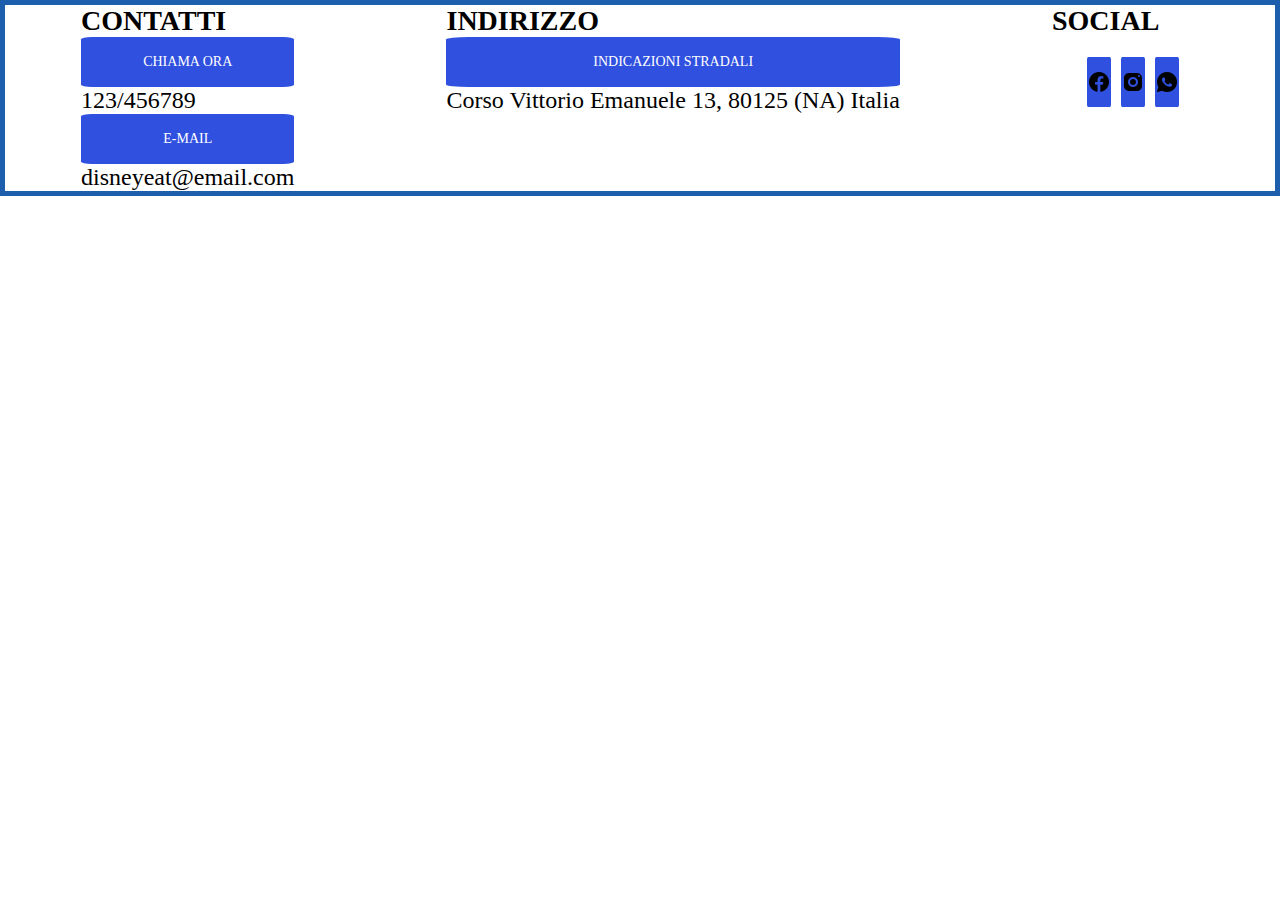
==== index.html @ 07fa186e "modifica link social" ====
<!DOCTYPE html>
<html lang="en">

<head>
    <meta charset="UTF-8">
    <meta http-equiv="X-UA-Compatible" content="IE=edge">
    <meta name="viewport" content="width=device-width, initial-scale=1.0">
    <title>Da Mickey</title>
    <link rel="icon" href="mickey-mouse-23-32.ico" />
    <link rel="stylesheet" href="indexstyle.css">
</head>

<body>
    <header>

    </header>
    <aside>

    </aside>
    <main>

    </main>
    <footer>
        <div class="contatti">
            <h1>CONTATTI</h1>
            <a href="#">CHIAMA ORA</a>
            <p>123/456789</p>
            <a href="#">E-MAIL</a>
            <p>disneyeat@email.com</p>
        </div>
        <div class="indirizzo">
            <h1>INDIRIZZO</h1>
            <a href="#">INDICAZIONI STRADALI</a>
            <p>Corso Vittorio Emanuele 13, 80125 (NA) Italia</p>
        </div>

        <div>
            <h1>SOCIAL</h1>
            <figure>
                <a href="#"><img src="ico.social/facebook.png" alt="facebook-icona"></a>
                <a href="#"><img src="ico.social/instagram.png" alt="instagram-icona"></a>
                <a href="#"><img src="ico.social/whatsapp.png" alt="whatsapp-icona"></a>
            </figure>
        </div>
    </footer>
</body>

</html>
---- indexstyle.css ----
* {
    margin: 0;
    border: 0;
    box-sizing: border-box;
}

body{
    display: flex;
    flex-direction: column;
}

footer {
    order:4;
    border: 5px solid rgb(29, 94, 173);
    display: flex;
    justify-content: space-around;
    font-size: 14px;
}

ul {
    list-style-type: none;
}

a {
    text-decoration: none;
    align-items: center;
    background-color: rgb(48, 80, 223);
    color: white;
    display: flex;
    justify-content: space-around;
    height: 50px;
    border-radius: 5%;
}

a:hover {
    background-color: rgb(16, 42, 160);
}

p {
    font-size: 24px;
    
}

figure {
    padding: 20px;
    margin-left: 15px;
    display: flex;
    justify-content: center;
    gap: 10px;
}

figure:hover {
    background-color: rgb(48, 80, 223);
    border-radius: 5px;
}
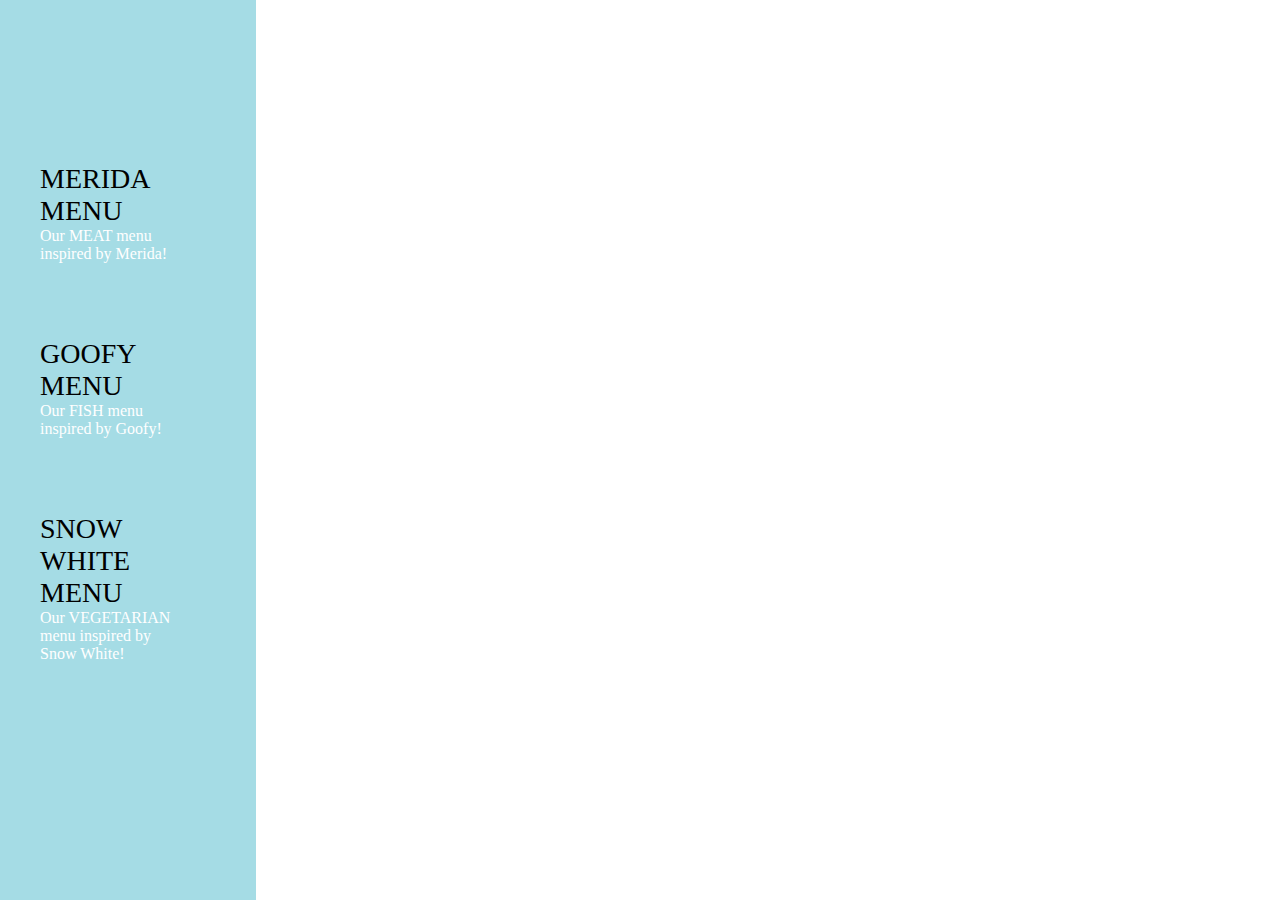
==== commit 6e234cbd: "modify stylesheet name" ====
--- a/index.html
+++ b/index.html
@@ -1,48 +1,29 @@
 <!DOCTYPE html>
 <html lang="en">
+    <head>
+        <meta charset="UTF-8">
+        <meta http-equiv="X-UA-Compatible" content="IE=edge">
+        <meta name="viewport" content="width=device-width, initial-scale=1.0">
+        <title>Da Mickey</title>
+        <link rel="icon" href="mickey-mouse-23-32.ico"/>
+        <link rel="stylesheet" href="indexstyle.css">
+    </head>
+    <body>
+        <header>
 
-<head>
-    <meta charset="UTF-8">
-    <meta http-equiv="X-UA-Compatible" content="IE=edge">
-    <meta name="viewport" content="width=device-width, initial-scale=1.0">
-    <title>Da Mickey</title>
-    <link rel="icon" href="mickey-mouse-23-32.ico" />
-    <link rel="stylesheet" href="indexstyle.css">
-</head>
+        </header>
+        <aside id="sidebar">
+            <ul class="ul-sidebar">
+                <li><a href="#">MERIDA MENU</a> <p class="desc">Our MEAT menu inspired by Merida!</p> </li>
+                <li><a href="#">GOOFY MENU</a> <p class="desc">Our FISH menu inspired by Goofy!</p> </li>
+                <li><a href="#">SNOW WHITE MENU</a> <p class="desc">Our VEGETARIAN menu inspired by Snow White!</p> </li>
+            </ul>
+        </aside>
+        <main>
 
-<body>
-    <header>
-
-    </header>
-    <aside>
-
-    </aside>
-    <main>
-
-    </main>
-    <footer>
-        <div class="contatti">
-            <h1>CONTATTI</h1>
-            <a href="#">CHIAMA ORA</a>
-            <p>123/456789</p>
-            <a href="#">E-MAIL</a>
-            <p>disneyeat@email.com</p>
-        </div>
-        <div class="indirizzo">
-            <h1>INDIRIZZO</h1>
-            <a href="#">INDICAZIONI STRADALI</a>
-            <p>Corso Vittorio Emanuele 13, 80125 (NA) Italia</p>
-        </div>
-
-        <div>
-            <h1>SOCIAL</h1>
-            <figure>
-                <a href="#"><img src="ico.social/facebook.png" alt="facebook-icona"></a>
-                <a href="#"><img src="ico.social/instagram.png" alt="instagram-icona"></a>
-                <a href="#"><img src="ico.social/whatsapp.png" alt="whatsapp-icona"></a>
-            </figure>
-        </div>
-    </footer>
-</body>
-
+        </main>
+        <footer>
+            
+        </footer>
+    </body>
 </html>--- a/indexstyle.css
+++ b/indexstyle.css
@@ -3,53 +3,36 @@
     border: 0;
     box-sizing: border-box;
 }
-
-body{
+#sidebar {
     display: flex;
-    flex-direction: column;
+    align-items: center;
+    justify-content: center;
+    margin: 0;
+    padding: 0;
+    width: 20%;
+    background-color: #A5DCE5;
+    height: 100vh;
+    flex: 1;
+}
+ul{
+    list-style: none;
+}
+.ul-sidebar > li > a{
+    text-decoration: none;
+    color: black;
+    display: inline-block;
+    font-size: 28px;
+    
+}
+.ul-sidebar > li > a:hover{
+    color:white;
+    transition: 300ms;
+}
+.ul-sidebar > li{
+    margin: 0 75px 75px 0; 
+}
+.desc{
+    color: white;
 }
 
-footer {
-    order:4;
-    border: 5px solid rgb(29, 94, 173);
-    display: flex;
-    justify-content: space-around;
-    font-size: 14px;
-}
 
-ul {
-    list-style-type: none;
-}
-
-a {
-    text-decoration: none;
-    align-items: center;
-    background-color: rgb(48, 80, 223);
-    color: white;
-    display: flex;
-    justify-content: space-around;
-    height: 50px;
-    border-radius: 5%;
-}
-
-a:hover {
-    background-color: rgb(16, 42, 160);
-}
-
-p {
-    font-size: 24px;
-    
-}
-
-figure {
-    padding: 20px;
-    margin-left: 15px;
-    display: flex;
-    justify-content: center;
-    gap: 10px;
-}
-
-figure:hover {
-    background-color: rgb(48, 80, 223);
-    border-radius: 5px;
-}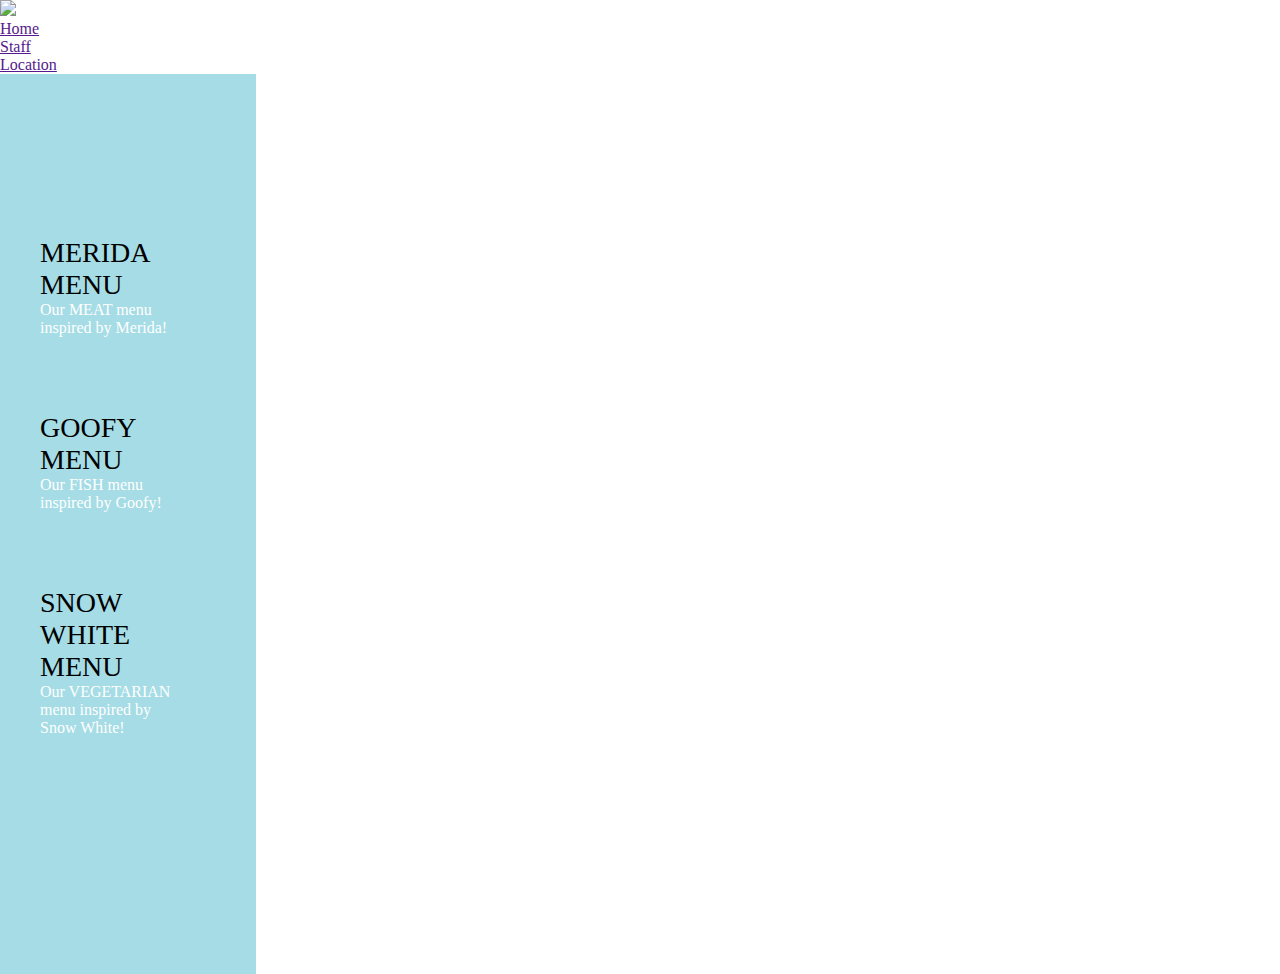
==== commit 2ddbc131: "Merge branch 'develop' into header" ====
--- a/index.html
+++ b/index.html
@@ -6,11 +6,16 @@
         <meta name="viewport" content="width=device-width, initial-scale=1.0">
         <title>Da Mickey</title>
         <link rel="icon" href="mickey-mouse-23-32.ico"/>
-        <link rel="stylesheet" href="indexstyle.css">
+        <link rel="stylesheet" href="indexstyle.css"/>
     </head>
     <body>
         <header>
-
+            <div class="mickey_mouse_image"><a href="index.html"><img src="https://upload.wikimedia.org/wikipedia/commons/c/c2/Mickey_Mouse_%282013_TV_series%29_logo.png"/></a></div>
+            <nav>
+                <div><a href="">Home</a></div>
+                <div><a href="">Staff</a></div>
+                <div><a href="">Location</a></div>
+            </nav>
         </header>
         <aside id="sidebar">
             <ul class="ul-sidebar">
@@ -23,7 +28,7 @@
 
         </main>
         <footer>
-            
+
         </footer>
     </body>
 </html>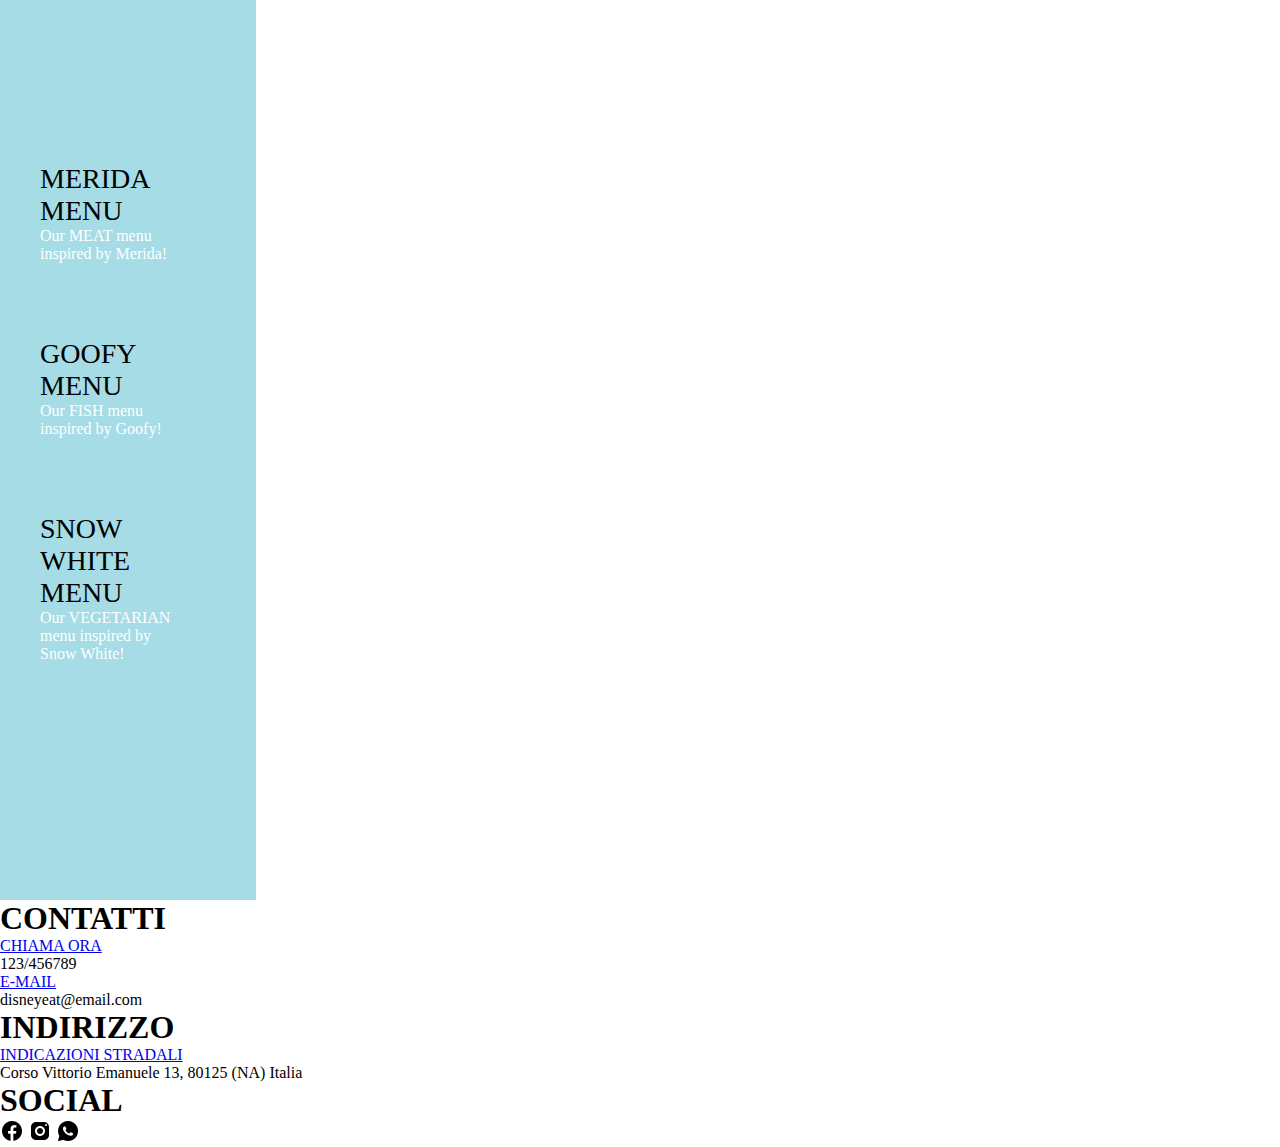
==== commit 2cd18b39: "Merge branch 'develop' into footer3" ====
--- a/index.html
+++ b/index.html
@@ -1,34 +1,50 @@
 <!DOCTYPE html>
 <html lang="en">
-    <head>
-        <meta charset="UTF-8">
-        <meta http-equiv="X-UA-Compatible" content="IE=edge">
-        <meta name="viewport" content="width=device-width, initial-scale=1.0">
-        <title>Da Mickey</title>
-        <link rel="icon" href="mickey-mouse-23-32.ico"/>
-        <link rel="stylesheet" href="indexstyle.css"/>
-    </head>
-    <body>
-        <header>
-            <div class="mickey_mouse_image"><a href="index.html"><img src="https://upload.wikimedia.org/wikipedia/commons/c/c2/Mickey_Mouse_%282013_TV_series%29_logo.png"/></a></div>
-            <nav>
-                <div><a href="">Home</a></div>
-                <div><a href="">Staff</a></div>
-                <div><a href="">Location</a></div>
-            </nav>
-        </header>
+<head>
+    <meta charset="UTF-8">
+    <meta http-equiv="X-UA-Compatible" content="IE=edge">
+    <meta name="viewport" content="width=device-width, initial-scale=1.0">
+    <title>Da Mickey</title>
+    <link rel="icon" href="mickey-mouse-23-32.ico" />
+    <link rel="stylesheet" href="indexstyle.css">
+</head>
+<body>
+    <header>
+
+    </header>
+    <aside>
         <aside id="sidebar">
             <ul class="ul-sidebar">
                 <li><a href="#">MERIDA MENU</a> <p class="desc">Our MEAT menu inspired by Merida!</p> </li>
                 <li><a href="#">GOOFY MENU</a> <p class="desc">Our FISH menu inspired by Goofy!</p> </li>
                 <li><a href="#">SNOW WHITE MENU</a> <p class="desc">Our VEGETARIAN menu inspired by Snow White!</p> </li>
             </ul>
-        </aside>
-        <main>
+    </aside>
+    <main>
 
-        </main>
-        <footer>
+    </main>
+    <footer>
+        <div class="contatti">
+            <h1>CONTATTI</h1>
+            <a href="#">CHIAMA ORA</a>
+            <p>123/456789</p>
+            <a href="#">E-MAIL</a>
+            <p>disneyeat@email.com</p>
+        </div>
+        <div class="indirizzo">
+            <h1>INDIRIZZO</h1>
+            <a href="#">INDICAZIONI STRADALI</a>
+            <p>Corso Vittorio Emanuele 13, 80125 (NA) Italia</p>
+        </div>
 
-        </footer>
-    </body>
+        <div>
+            <h1>SOCIAL</h1>
+            <figure>
+                <a href="#"><img src="ico.social/facebook.png" alt="facebook-icona"></a>
+                <a href="#"><img src="ico.social/instagram.png" alt="instagram-icona"></a>
+                <a href="#"><img src="ico.social/whatsapp.png" alt="whatsapp-icona"></a>
+            </figure>
+        </div>
+    </footer>
+  </body>
 </html>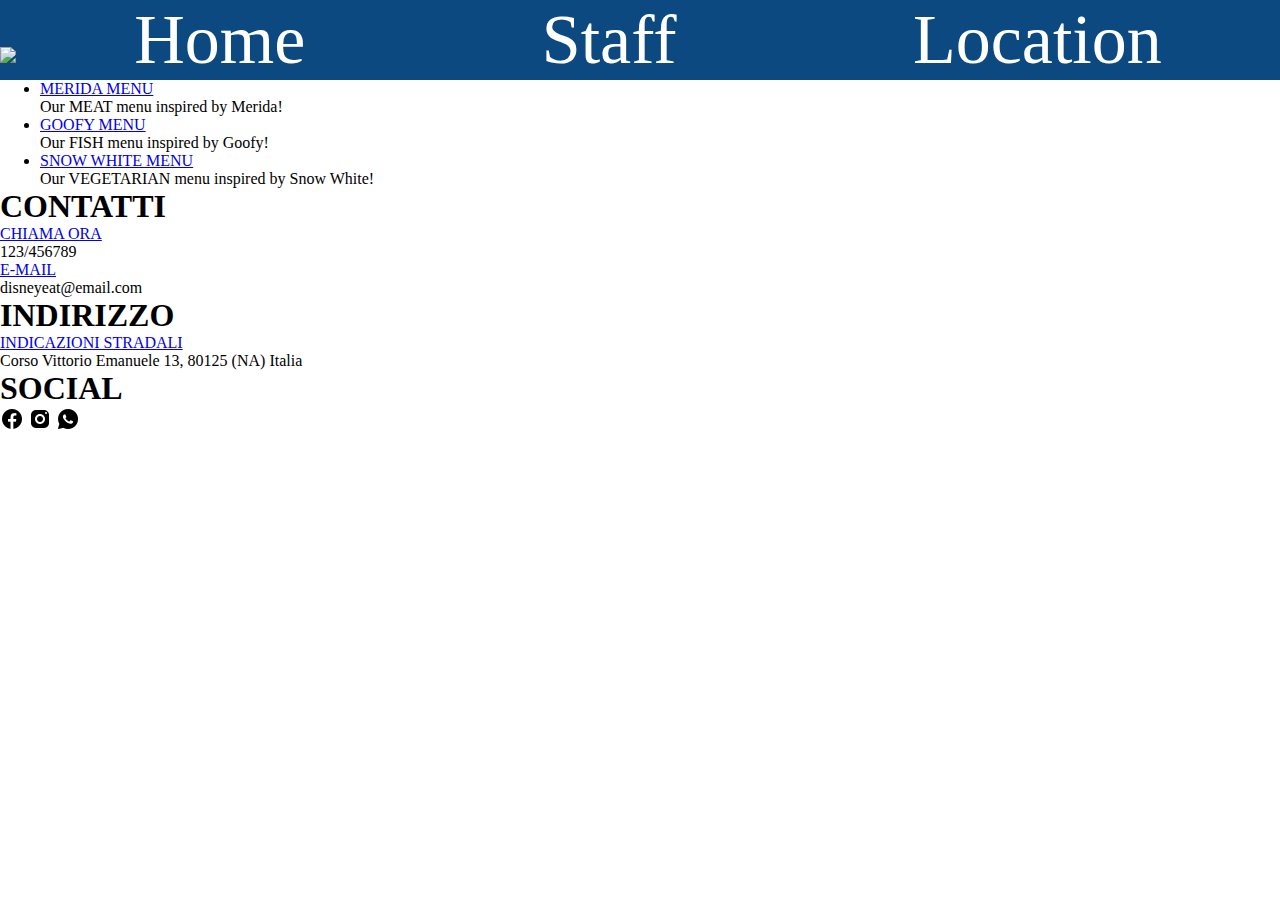
==== commit 6363312f: "Merge branch 'develop' into header" ====
--- a/index.html
+++ b/index.html
@@ -1,18 +1,22 @@
 <!DOCTYPE html>
 <html lang="en">
-<head>
-    <meta charset="UTF-8">
-    <meta http-equiv="X-UA-Compatible" content="IE=edge">
-    <meta name="viewport" content="width=device-width, initial-scale=1.0">
-    <title>Da Mickey</title>
-    <link rel="icon" href="mickey-mouse-23-32.ico" />
-    <link rel="stylesheet" href="indexstyle.css">
-</head>
-<body>
-    <header>
-
-    </header>
-    <aside>
+    <head>
+        <meta charset="UTF-8">
+        <meta http-equiv="X-UA-Compatible" content="IE=edge">
+        <meta name="viewport" content="width=device-width, initial-scale=1.0">
+        <title>Da Mickey</title>
+        <link rel="icon" href="mickey-mouse-23-32.ico"/>
+        <link rel="stylesheet" href="indexstyle.css"/>
+    </head>
+    <body>
+        <header>
+            <div class="mickey_mouse_image"><a href="index.html"><img src="https://upload.wikimedia.org/wikipedia/commons/c/c2/Mickey_Mouse_%282013_TV_series%29_logo.png"/></a></div>
+            <nav>
+                <div><a href="">Home</a></div>
+                <div><a href="">Staff</a></div>
+                <div><a href="">Location</a></div>
+            </nav>
+        </header>
         <aside id="sidebar">
             <ul class="ul-sidebar">
                 <li><a href="#">MERIDA MENU</a> <p class="desc">Our MEAT menu inspired by Merida!</p> </li>
@@ -21,7 +25,6 @@
             </ul>
     </aside>
     <main>
-
     </main>
     <footer>
         <div class="contatti">
--- a/indexstyle.css
+++ b/indexstyle.css
@@ -3,36 +3,75 @@
     border: 0;
     box-sizing: border-box;
 }
-#sidebar {
+
+header {
     display: flex;
     align-items: center;
-    justify-content: center;
-    margin: 0;
-    padding: 0;
-    width: 20%;
-    background-color: #A5DCE5;
-    height: 100vh;
+    font-size: 70px;
+    background-color: #0c4980;
+    color: white;
+}
+nav {
+    display: flex;
+    align-items: center;
+    justify-content: space-around;
     flex: 1;
 }
-ul{
-    list-style: none;
+header >nav > div > a {
+    color: white;
+    text-decoration: none;
 }
-.ul-sidebar > li > a{
+header > nav > div > a:hover{
+    transition: 300ms;
+    color: orange;
+}
+.mickey_mouse_image > a > img {
+    height: 100px;
+body{
+    display: flex;
+    flex-direction: column;
+}
+
+footer {
+    order:4;
+    border: 5px solid rgb(29, 94, 173);
+    display: flex;
+    justify-content: space-around;
+    font-size: 14px;
+}
+
+ul {
+    list-style-type: none;
+}
+
+a {
     text-decoration: none;
-    color: black;
-    display: inline-block;
-    font-size: 28px;
+    align-items: center;
+    background-color: rgb(48, 80, 223);
+    color: white;
+    display: flex;
+    justify-content: space-around;
+    height: 50px;
+    border-radius: 5%;
+}
+
+a:hover {
+    background-color: rgb(16, 42, 160);
+}
+
+p {
+    font-size: 24px;
     
 }
-.ul-sidebar > li > a:hover{
-    color:white;
-    transition: 300ms;
-}
-.ul-sidebar > li{
-    margin: 0 75px 75px 0; 
-}
-.desc{
-    color: white;
+
+figure {
+    padding: 20px;
+    margin-left: 15px;
+    display: flex;
+    justify-content: center;
+    gap: 10px;
 }
 
-
+figure:hover {
+    background-color: rgb(48, 80, 223);
+    border-radius: 5px;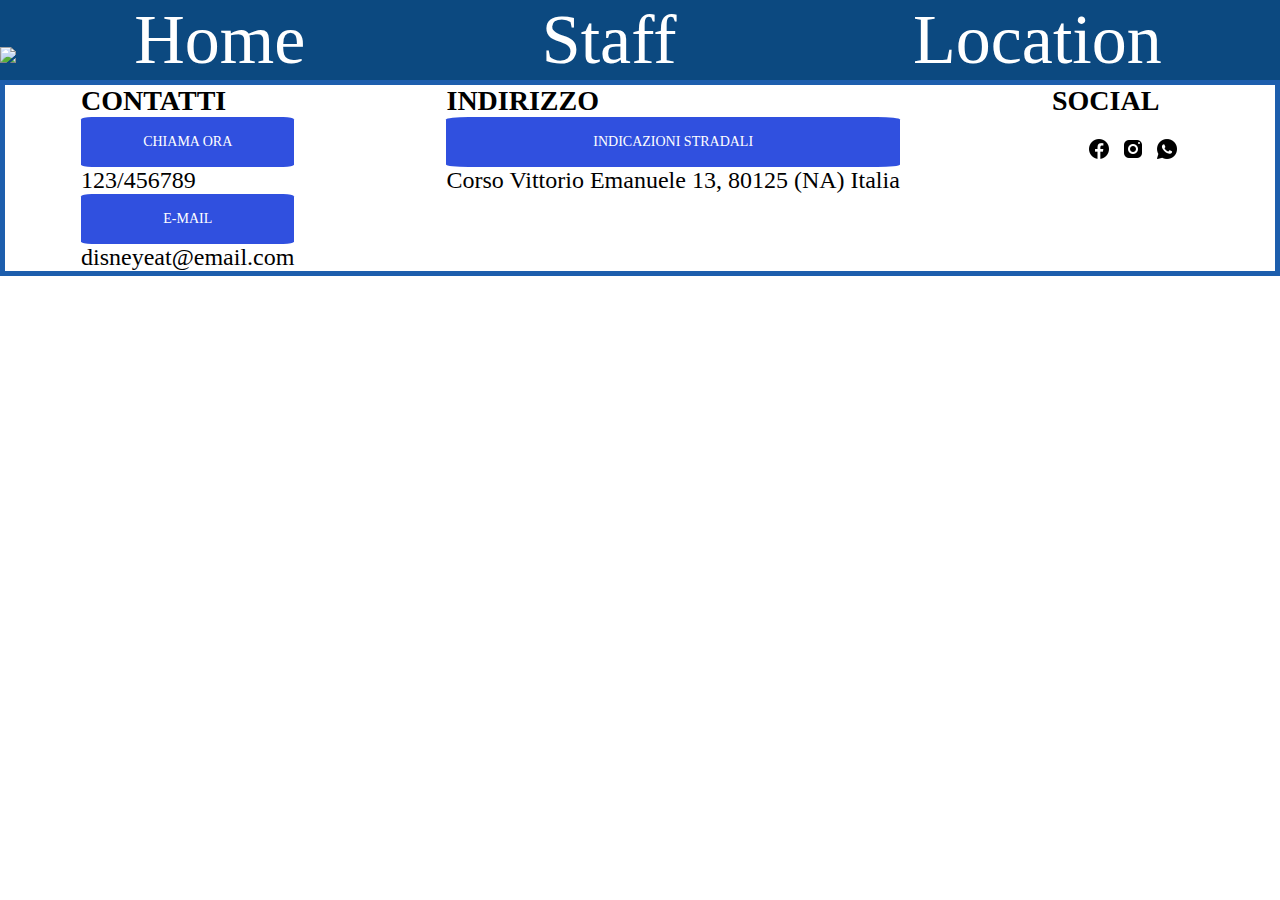
==== commit 4dcdcb70: "Merge branch 'develop'" ====
--- a/index.html
+++ b/index.html
@@ -1,30 +1,28 @@
 <!DOCTYPE html>
 <html lang="en">
-    <head>
-        <meta charset="UTF-8">
-        <meta http-equiv="X-UA-Compatible" content="IE=edge">
-        <meta name="viewport" content="width=device-width, initial-scale=1.0">
-        <title>Da Mickey</title>
-        <link rel="icon" href="mickey-mouse-23-32.ico"/>
-        <link rel="stylesheet" href="indexstyle.css"/>
-    </head>
-    <body>
-        <header>
+<head>
+    <meta charset="UTF-8">
+    <meta http-equiv="X-UA-Compatible" content="IE=edge">
+    <meta name="viewport" content="width=device-width, initial-scale=1.0">
+    <title>Da Mickey</title>
+    <link rel="icon" href="mickey-mouse-23-32.ico" />
+    <link rel="stylesheet" href="indexstyle.css"/>
+</head>
+<body>
+    <header>
             <div class="mickey_mouse_image"><a href="index.html"><img src="https://upload.wikimedia.org/wikipedia/commons/c/c2/Mickey_Mouse_%282013_TV_series%29_logo.png"/></a></div>
             <nav>
                 <div><a href="">Home</a></div>
                 <div><a href="">Staff</a></div>
                 <div><a href="">Location</a></div>
             </nav>
-        </header>
-        <aside id="sidebar">
-            <ul class="ul-sidebar">
-                <li><a href="#">MERIDA MENU</a> <p class="desc">Our MEAT menu inspired by Merida!</p> </li>
-                <li><a href="#">GOOFY MENU</a> <p class="desc">Our FISH menu inspired by Goofy!</p> </li>
-                <li><a href="#">SNOW WHITE MENU</a> <p class="desc">Our VEGETARIAN menu inspired by Snow White!</p> </li>
-            </ul>
+    </header>
+    <aside>
+        <aside>
+
     </aside>
     <main>
+
     </main>
     <footer>
         <div class="contatti">
@@ -39,8 +37,7 @@
             <a href="#">INDICAZIONI STRADALI</a>
             <p>Corso Vittorio Emanuele 13, 80125 (NA) Italia</p>
         </div>
-
-        <div>
+        <div class="social">
             <h1>SOCIAL</h1>
             <figure>
                 <a href="#"><img src="ico.social/facebook.png" alt="facebook-icona"></a>
--- a/indexstyle.css
+++ b/indexstyle.css
@@ -3,7 +3,6 @@
     border: 0;
     box-sizing: border-box;
 }
-
 header {
     display: flex;
     align-items: center;
@@ -27,11 +26,11 @@
 }
 .mickey_mouse_image > a > img {
     height: 100px;
+}
 body{
     display: flex;
     flex-direction: column;
 }
-
 footer {
     order:4;
     border: 5px solid rgb(29, 94, 173);
@@ -39,12 +38,11 @@
     justify-content: space-around;
     font-size: 14px;
 }
-
 ul {
     list-style-type: none;
 }
-
-a {
+.contatti > a,
+.indirizzo > a {
     text-decoration: none;
     align-items: center;
     background-color: rgb(48, 80, 223);
@@ -71,7 +69,7 @@
     justify-content: center;
     gap: 10px;
 }
-
 figure:hover {
     background-color: rgb(48, 80, 223);
-    border-radius: 5px;+    border-radius: 5px;
+}
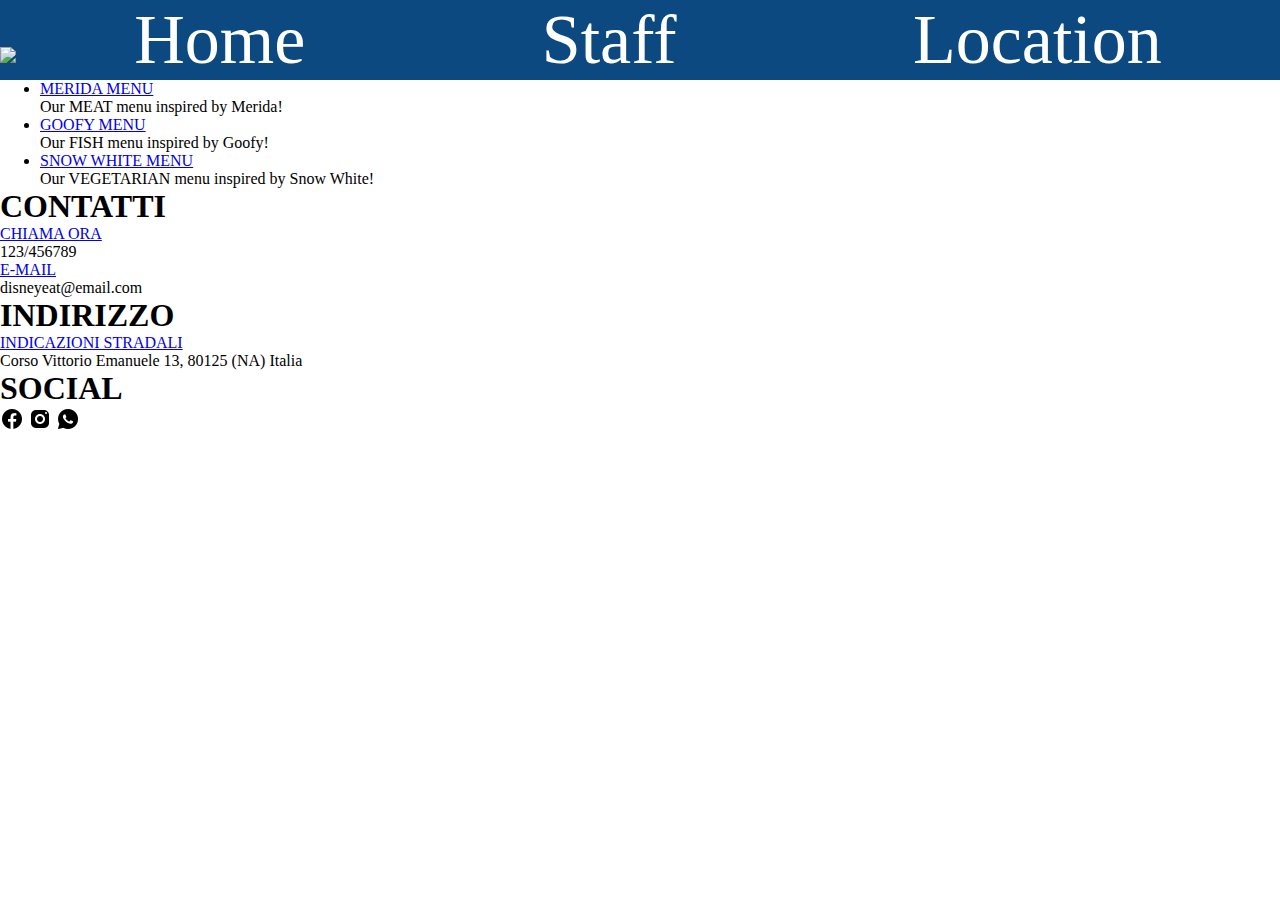
==== commit 90105658: "Merge branch 'header'" ====
--- a/index.html
+++ b/index.html
@@ -16,13 +16,15 @@
                 <div><a href="">Staff</a></div>
                 <div><a href="">Location</a></div>
             </nav>
-    </header>
-    <aside>
-        <aside>
-
+        </header>
+        <aside id="sidebar">
+            <ul class="ul-sidebar">
+                <li><a href="#">MERIDA MENU</a> <p class="desc">Our MEAT menu inspired by Merida!</p> </li>
+                <li><a href="#">GOOFY MENU</a> <p class="desc">Our FISH menu inspired by Goofy!</p> </li>
+                <li><a href="#">SNOW WHITE MENU</a> <p class="desc">Our VEGETARIAN menu inspired by Snow White!</p> </li>
+            </ul>
     </aside>
     <main>
-
     </main>
     <footer>
         <div class="contatti">
@@ -37,7 +39,8 @@
             <a href="#">INDICAZIONI STRADALI</a>
             <p>Corso Vittorio Emanuele 13, 80125 (NA) Italia</p>
         </div>
-        <div class="social">
+
+        <div>
             <h1>SOCIAL</h1>
             <figure>
                 <a href="#"><img src="ico.social/facebook.png" alt="facebook-icona"></a>
--- a/indexstyle.css
+++ b/indexstyle.css
@@ -3,6 +3,7 @@
     border: 0;
     box-sizing: border-box;
 }
+
 header {
     display: flex;
     align-items: center;
@@ -26,6 +27,49 @@
 }
 .mickey_mouse_image > a > img {
     height: 100px;
+body{
+    display: flex;
+    flex-direction: column;
+}
+
+footer {
+    order:4;
+    border: 5px solid rgb(29, 94, 173);
+    display: flex;
+    justify-content: space-around;
+    font-size: 14px;
+}
+
+ul {
+    list-style-type: none;
+}
+
+a {
+    text-decoration: none;
+    align-items: center;
+    background-color: rgb(48, 80, 223);
+    color: white;
+    display: flex;
+    justify-content: space-around;
+    height: 50px;
+    border-radius: 5%;
+}
+
+a:hover {
+    background-color: rgb(16, 42, 160);
+}
+
+p {
+    font-size: 24px;
+    
+}
+
+figure {
+    padding: 20px;
+    margin-left: 15px;
+    display: flex;
+    justify-content: center;
+    gap: 10px;
 }
 body{
     display: flex;
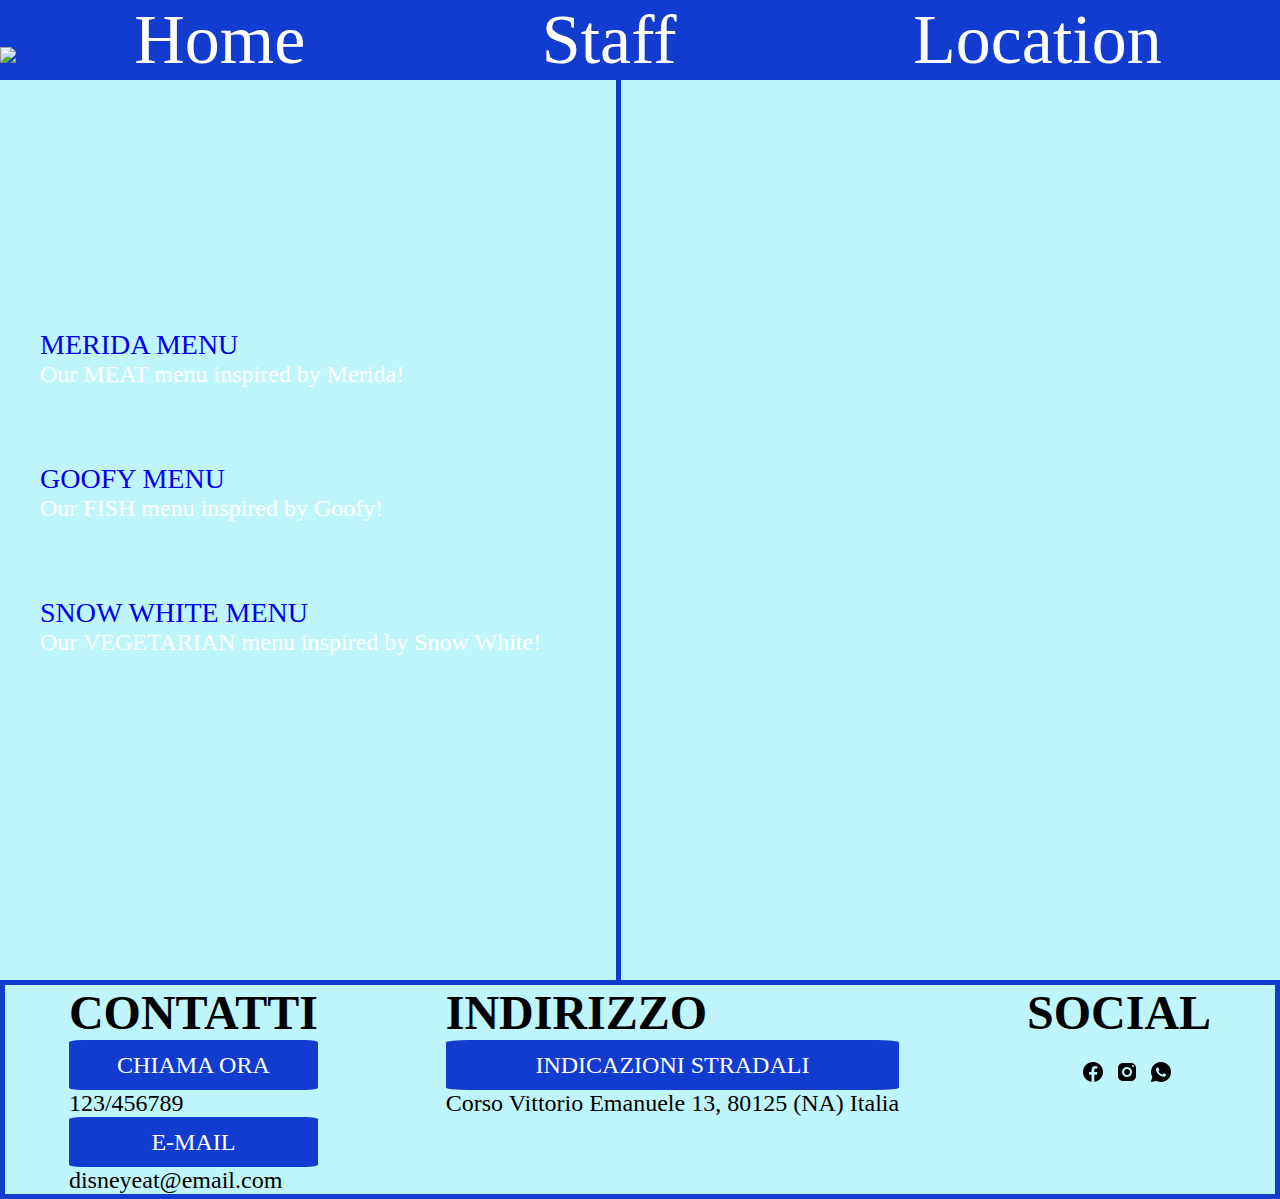
==== commit e7dbfee2: "add scss" ====
--- a/index.html
+++ b/index.html
@@ -12,20 +12,39 @@
     <header>
             <div class="mickey_mouse_image"><a href="index.html"><img src="https://upload.wikimedia.org/wikipedia/commons/c/c2/Mickey_Mouse_%282013_TV_series%29_logo.png"/></a></div>
             <nav>
-                <div><a href="">Home</a></div>
-                <div><a href="">Staff</a></div>
-                <div><a href="">Location</a></div>
+                <div><a href="index.html">Home</a></div>
+                <div><a href="staff.html">Staff</a></div>
+                <div><a href="location.html">Location</a></div>
             </nav>
-        </header>
-        <aside id="sidebar">
+    </header>
+        <div class="central">
+        <aside class="sidebar">
             <ul class="ul-sidebar">
-                <li><a href="#">MERIDA MENU</a> <p class="desc">Our MEAT menu inspired by Merida!</p> </li>
-                <li><a href="#">GOOFY MENU</a> <p class="desc">Our FISH menu inspired by Goofy!</p> </li>
-                <li><a href="#">SNOW WHITE MENU</a> <p class="desc">Our VEGETARIAN menu inspired by Snow White!</p> </li>
+                <li><a href="merida_menu.html">MERIDA MENU</a> <p class="desc">Our MEAT menu inspired by Merida!</p> </li>
+                <li><a href="goofy_menu.html">GOOFY MENU</a> <p class="desc">Our FISH menu inspired by Goofy!</p> </li>
+                <li><a href="snow_white_menu.html">SNOW WHITE MENU</a> <p class="desc">Our VEGETARIAN menu inspired by Snow White!</p> </li>
             </ul>
-    </aside>
-    <main>
-    </main>
+        </aside>
+        <main>
+            <div class="title_menu">
+
+            </div>
+            <ul class="menu_voices">
+                <li>
+                    
+                </li>
+                <li>
+                    
+                </li>
+                <li>
+                
+                </li>
+                <li class="li_last">
+                    
+                </li>
+            </ul>
+        </main>
+        </div>
     <footer>
         <div class="contatti">
             <h1>CONTATTI</h1>
--- a/indexstyle.css
+++ b/indexstyle.css
@@ -1,119 +1,119 @@
 * {
-    margin: 0;
-    border: 0;
-    box-sizing: border-box;
+  margin: 0px;
+  border: 0px;
+  box-sizing: border-box;
 }
 
-header {
-    display: flex;
-    align-items: center;
-    font-size: 70px;
-    background-color: #0c4980;
-    color: white;
+body {
+  display: flex;
+  flex-direction: column;
+  background-color: #bff5fd;
 }
-nav {
-    display: flex;
-    align-items: center;
-    justify-content: space-around;
-    flex: 1;
+body ul {
+  list-style-type: none;
 }
-header >nav > div > a {
-    color: white;
-    text-decoration: none;
+body p {
+  font-size: 24px;
 }
-header > nav > div > a:hover{
-    transition: 300ms;
-    color: orange;
+body header {
+  display: flex;
+  align-items: center;
+  font-size: 70px;
+  background-color: #113ccf;
+  color: #fff;
 }
-.mickey_mouse_image > a > img {
-    height: 100px;
-body{
-    display: flex;
-    flex-direction: column;
+body header .mickey_mouse_image a img {
+  height: 100px;
+}
+body header nav {
+  display: flex;
+  align-items: center;
+  justify-content: space-around;
+  flex: 1;
+}
+body header nav div a {
+  color: #fff;
+  text-decoration: none;
+}
+body header nav div a:hover {
+  transition: 300ms;
+  color: #bff5fd;
+}
+body .central {
+  display: flex;
+}
+body .central .sidebar {
+  display: flex;
+  align-items: center;
+  justify-content: center;
+  margin: 0px;
+  padding: 0px;
+  background-color: #bff5fd;
+  height: 100vh;
+  border-right: 5px solid #113ccf;
+}
+body .central .sidebar .ul-sidebar li {
+  margin: 0px 75px 75px 0px;
+}
+body .central .sidebar .ul-sidebar li a {
+  text-decoration: none;
+  display: inline-block;
+  font-size: 28px;
+}
+body .central .sidebar .ul-sidebar li a:hover {
+  color: #fff;
+  transition: 300ms;
+}
+body .central .sidebar .ul-sidebar li .desc {
+  color: #fff;
+}
+body .central main {
+  display: flex;
+  flex-direction: column;
+  background-color: #bff5fd;
+  justify-content: center;
+  align-items: flex-start;
+  padding: 5%;
+  padding-bottom: 0px;
+}
+body .central main .title_menu {
+  font-size: 36px;
+  font-weight: bold;
+}
+body .central main .menu_voices li {
+  padding: 5vh;
+  font-size: 24px;
+}
+body footer {
+  border: 5px solid #113ccf;
+  display: flex;
+  justify-content: space-around;
+  font-size: 24px;
+}
+body footer .contatti a, body footer .indirizzo a {
+  text-decoration: none;
+  align-items: center;
+  background-color: #113ccf;
+  color: #fff;
+  display: flex;
+  justify-content: space-around;
+  height: 50px;
+  border-radius: 5%;
+}
+body footer figure {
+  padding: 20px;
+  margin-left: 15px;
+  display: flex;
+  justify-content: center;
+  gap: 10px;
+  border-radius: 50%;
+}
+body footer figure a {
+  border-radius: 50%;
+}
+body footer figure a:hover {
+  transition: 300ms;
+  background-color: #113ccf;
 }
 
-footer {
-    order:4;
-    border: 5px solid rgb(29, 94, 173);
-    display: flex;
-    justify-content: space-around;
-    font-size: 14px;
-}
-
-ul {
-    list-style-type: none;
-}
-
-a {
-    text-decoration: none;
-    align-items: center;
-    background-color: rgb(48, 80, 223);
-    color: white;
-    display: flex;
-    justify-content: space-around;
-    height: 50px;
-    border-radius: 5%;
-}
-
-a:hover {
-    background-color: rgb(16, 42, 160);
-}
-
-p {
-    font-size: 24px;
-    
-}
-
-figure {
-    padding: 20px;
-    margin-left: 15px;
-    display: flex;
-    justify-content: center;
-    gap: 10px;
-}
-body{
-    display: flex;
-    flex-direction: column;
-}
-footer {
-    order:4;
-    border: 5px solid rgb(29, 94, 173);
-    display: flex;
-    justify-content: space-around;
-    font-size: 14px;
-}
-ul {
-    list-style-type: none;
-}
-.contatti > a,
-.indirizzo > a {
-    text-decoration: none;
-    align-items: center;
-    background-color: rgb(48, 80, 223);
-    color: white;
-    display: flex;
-    justify-content: space-around;
-    height: 50px;
-    border-radius: 5%;
-}
-
-a:hover {
-    background-color: rgb(16, 42, 160);
-}
-
-p {
-    font-size: 24px;
-    
-}
-
-figure {
-    padding: 20px;
-    margin-left: 15px;
-    display: flex;
-    justify-content: center;
-    gap: 10px;
-}
-figure:hover {
-    background-color: rgb(48, 80, 223);
-    border-radius: 5px;
-}
+/*# sourceMappingURL=indexstyle.css.map */
